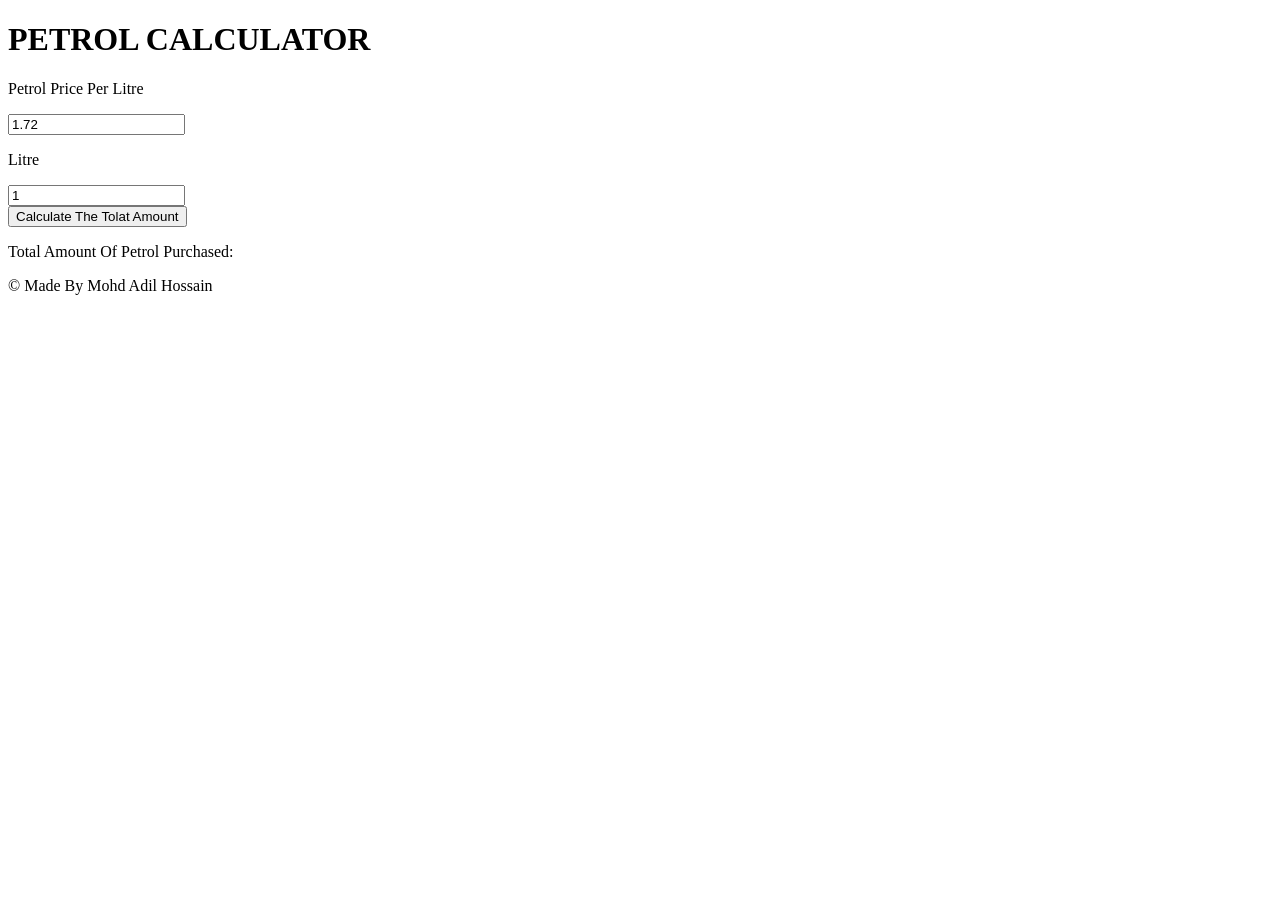
==== Chapter-6-Javascript/Exercises/One Petrol Calculator/index.html @ f8641e8c "chapter 6 petrol calculator" ====
<!DOCTYPE html>
<html lang="en">
<head>
    <meta charset="UTF-8">
    <meta name="viewport" content="width=device-width, initial-scale=1.0">
    <title>PETROL STATION CALCULATOR</title>
    <link rel="stylesheet" href="style.css">
    <script src="script.js"></script>
</head>
<body>
    <h1>PETROL CALCULATOR</h1>

    <div class="PC">
    <div>
        <p>Petrol Price Per Litre</p>
        <input id="petrol_price" placeholder="Enter The Cost Of Petrol Price Per Litres" type="number" value="1.72">
    </div>

    <div class="PC1">
        <p>Litre</p>
        <input id="litres" placeholder="Enter The Number Of Litres Which You Purchased" type="number" value="1">
    </div>

    <div id="button">
        <button onclick="calculate()">Calculate The Tolat Amount</button>
    </div>

    <div id="petrol_purchased">
    <p>Total Amount Of Petrol Purchased: </p>
    
    </div>
    </div>
    
    <footer>
        &copy; Made By Mohd Adil Hossain
    </footer>
</body>
</html>
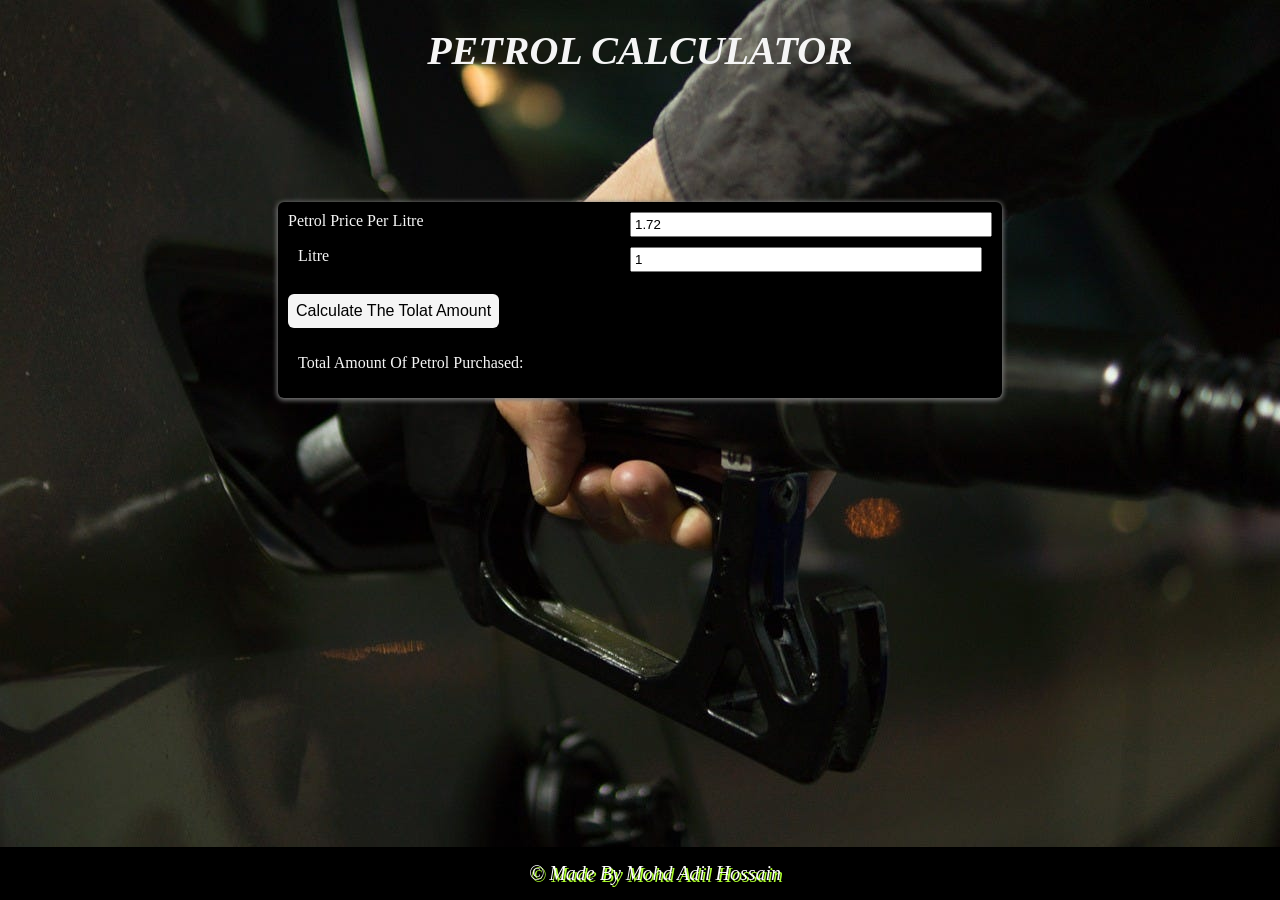
==== commit 4b7e0dda: "Update index.html" ====
--- a/Chapter-6-Javascript/Exercises/One Petrol Calculator/index.html
+++ b/Chapter-6-Javascript/Exercises/One Petrol Calculator/index.html
@@ -27,7 +27,9 @@
 
     <div id="petrol_purchased">
     <p>Total Amount Of Petrol Purchased: </p>
-    
+    <div id="Total_Price">
+        <p id="Total_Receipt"></p>
+    </div>
     </div>
     </div>
     
--- a/Chapter-6-Javascript/Exercises/One Petrol Calculator/style.css
+++ b/Chapter-6-Javascript/Exercises/One Petrol Calculator/style.css
@@ -0,0 +1,74 @@
+body{
+    background-image: url("1_zhNUVAquI2E2yVLeE4QKYw.jpg");
+    background-size: cover;
+    margin: auto;
+    background-color: whitesmoke;
+    font-family: 'Times New Roman', Times, serif;
+}
+#button{
+    width: 100%;
+    margin-left: auto;
+}
+button:hover{
+    background-color: aqua;
+}
+button{
+    background-color: whitesmoke;
+    color: black;
+    font-size: 16px;
+    border: none;
+    padding: 8px;
+    border-radius: 6px;
+    margin-top: 12px;
+}
+footer{
+    font-family: 'Times New Roman', Times, serif;
+    background-color: black;
+    color: white;
+    text-align: center;
+    text-shadow: 2px 2px greenyellow;
+    padding: 15px;
+    font-size: 20px;
+    font-style: italic;
+    bottom: 0%;
+    position: fixed;
+    width: 100%;
+    background-image: url("347895.jpg");
+    background-blend-mode: soft-light;
+}
+h1{
+    text-align: center;
+    font-size: 40px;
+    font-style: italic;
+    color: whitesmoke;
+}
+.PC{
+    background-color: black;
+    color: whitesmoke;
+    width: 55%;
+    display: flex;
+    padding: 10px;
+    box-shadow: 0px 1px 5px 1px grey;
+    border-radius: 6px;
+    margin-left: auto;
+    margin-right: auto;
+    margin-top: 10%;
+    flex-direction: column;
+}
+.PC p{
+    display: inline;
+}
+.PC1{
+    display: inline;
+    margin: 10px;
+}
+input{
+    width: 50%;
+    padding: 3px;
+    float: right;
+}
+#petrol_purchased{
+    margin-left: 10px;
+    margin-top: 10px;
+    display: flex;
+}
